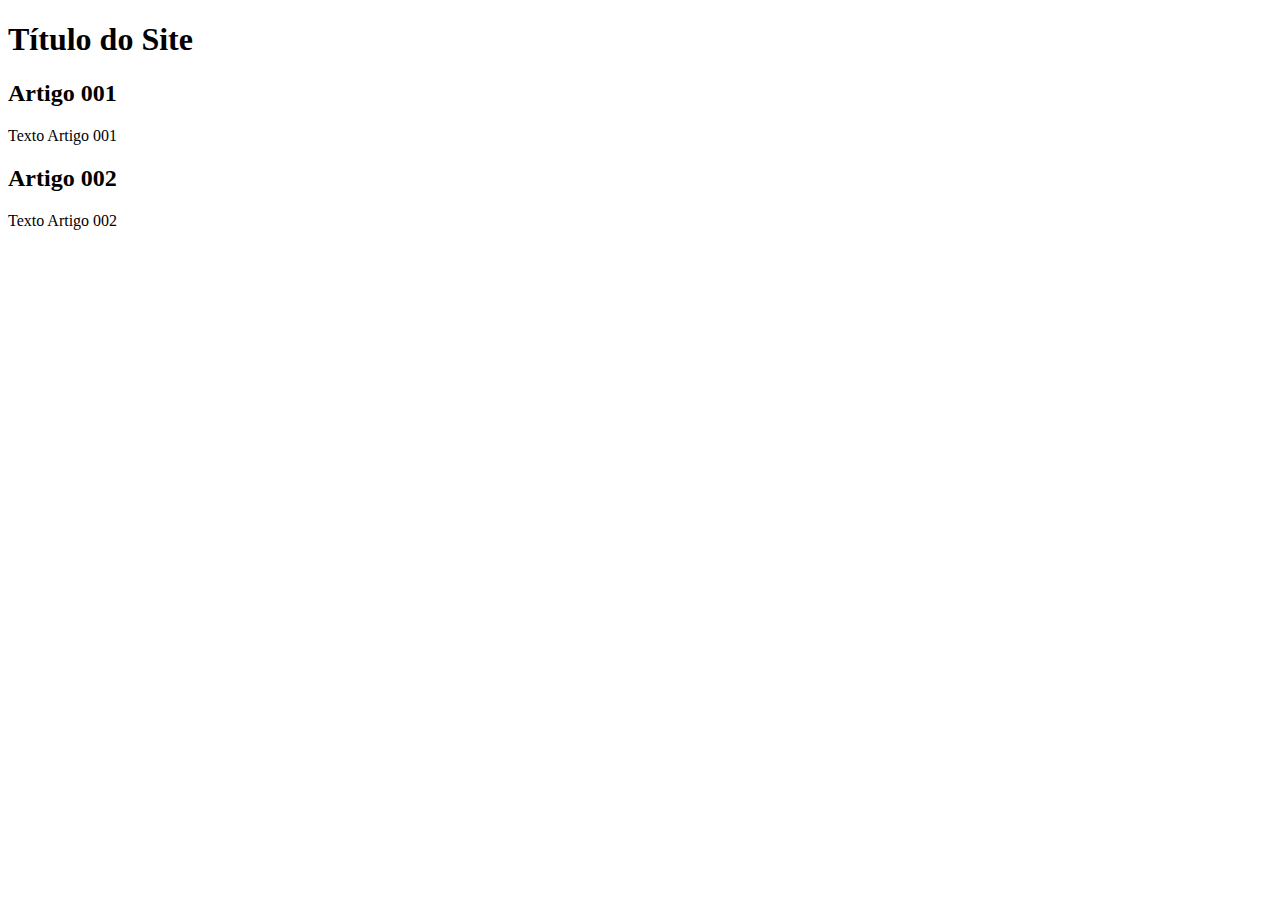
==== index.html @ 01f58240 "add index" ====
<!DOCTYPE html>
<html lang="pt-br">
<head>
    <meta charset="UTF-8">
    <meta http-equiv="X-UA-Compatible" content="IE=edge">
    <meta name="viewport" content="width=device-width, initial-scale=1.0">
    <title>Título do Site</title>
</head>
<body>
    <main>
        <header>
            <h1>Título do Site</h1>
        </header>
        <article>
            <h2>Artigo 001</h2>
            <p>Texto Artigo 001</p>
        </article>
        <article>
            <h2>Artigo 002</h2>
            <p>Texto Artigo 002</p>
        </article>
    </main>
</body>
</html>
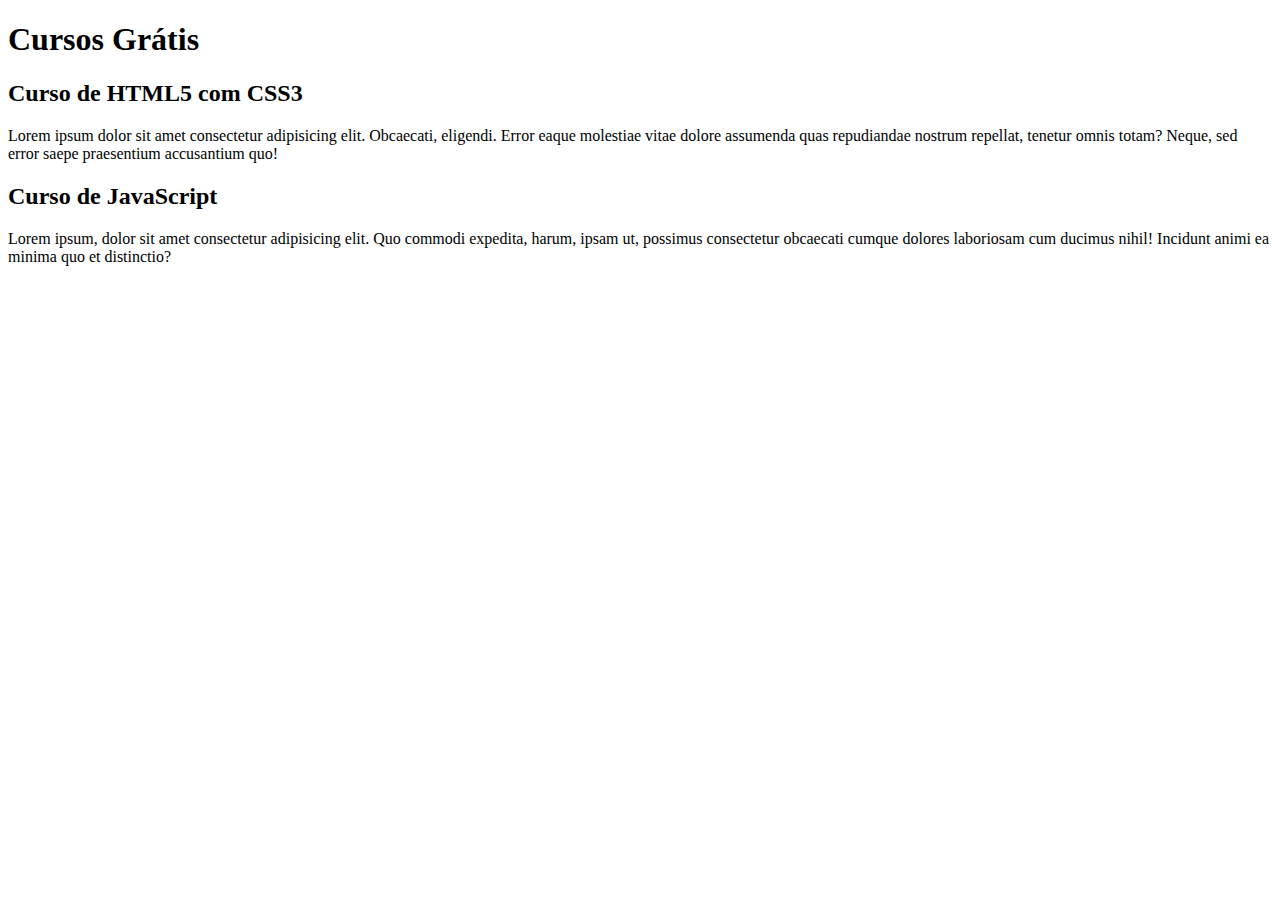
==== commit 77b67ea2: "Comecei a escrever o conteúdo" ====
--- a/index.html
+++ b/index.html
@@ -9,15 +9,15 @@
 <body>
     <main>
         <header>
-            <h1>Título do Site</h1>
+            <h1>Cursos Grátis</h1>
         </header>
         <article>
-            <h2>Artigo 001</h2>
-            <p>Texto Artigo 001</p>
+            <h2>Curso de HTML5 com CSS3</h2>
+            <p>Lorem ipsum dolor sit amet consectetur adipisicing elit. Obcaecati, eligendi. Error eaque molestiae vitae dolore assumenda quas repudiandae nostrum repellat, tenetur omnis totam? Neque, sed error saepe praesentium accusantium quo!</p>
         </article>
         <article>
-            <h2>Artigo 002</h2>
-            <p>Texto Artigo 002</p>
+            <h2>Curso de JavaScript</h2>
+            <p>Lorem ipsum, dolor sit amet consectetur adipisicing elit. Quo commodi expedita, harum, ipsam ut, possimus consectetur obcaecati cumque dolores laboriosam cum ducimus nihil! Incidunt animi ea minima quo et distinctio?</p>
         </article>
     </main>
 </body>
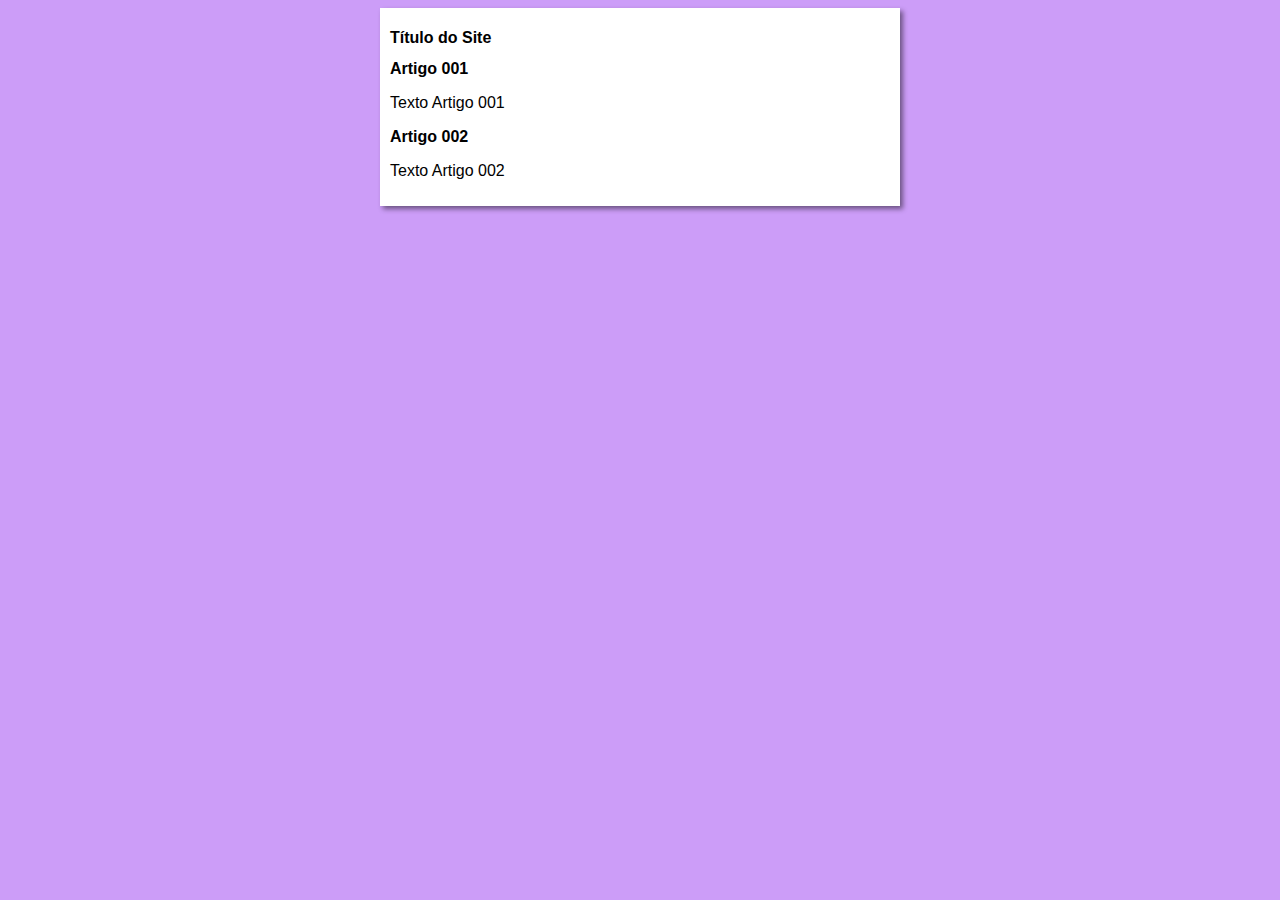
==== commit ac78b061: "Iniciei o design" ====
--- a/index.html
+++ b/index.html
@@ -5,19 +5,20 @@
     <meta http-equiv="X-UA-Compatible" content="IE=edge">
     <meta name="viewport" content="width=device-width, initial-scale=1.0">
     <title>Título do Site</title>
+    <link rel="stylesheet" href="estilos/style.css">
 </head>
 <body>
     <main>
         <header>
-            <h1>Cursos Grátis</h1>
+            <h1>Título do Site</h1>
         </header>
         <article>
-            <h2>Curso de HTML5 com CSS3</h2>
-            <p>Lorem ipsum dolor sit amet consectetur adipisicing elit. Obcaecati, eligendi. Error eaque molestiae vitae dolore assumenda quas repudiandae nostrum repellat, tenetur omnis totam? Neque, sed error saepe praesentium accusantium quo!</p>
+            <h2>Artigo 001</h2>
+            <p>Texto Artigo 001</p>
         </article>
         <article>
-            <h2>Curso de JavaScript</h2>
-            <p>Lorem ipsum, dolor sit amet consectetur adipisicing elit. Quo commodi expedita, harum, ipsam ut, possimus consectetur obcaecati cumque dolores laboriosam cum ducimus nihil! Incidunt animi ea minima quo et distinctio?</p>
+            <h2>Artigo 002</h2>
+            <p>Texto Artigo 002</p>
         </article>
     </main>
 </body>
--- a/estilos/style.css
+++ b/estilos/style.css
@@ -0,0 +1,16 @@
+* {
+    font-family: Arial, Helvetica, sans-serif;
+    font-size: 16px;
+}
+
+body{
+    background-color: rgb(204,157,248) ;
+}
+
+main{
+    background-color: white;
+    width: 500px;
+    margin: auto;
+    padding: 10px;
+    box-shadow: 3px 3px 5px rgba(0, 0, 0, 0.473);
+}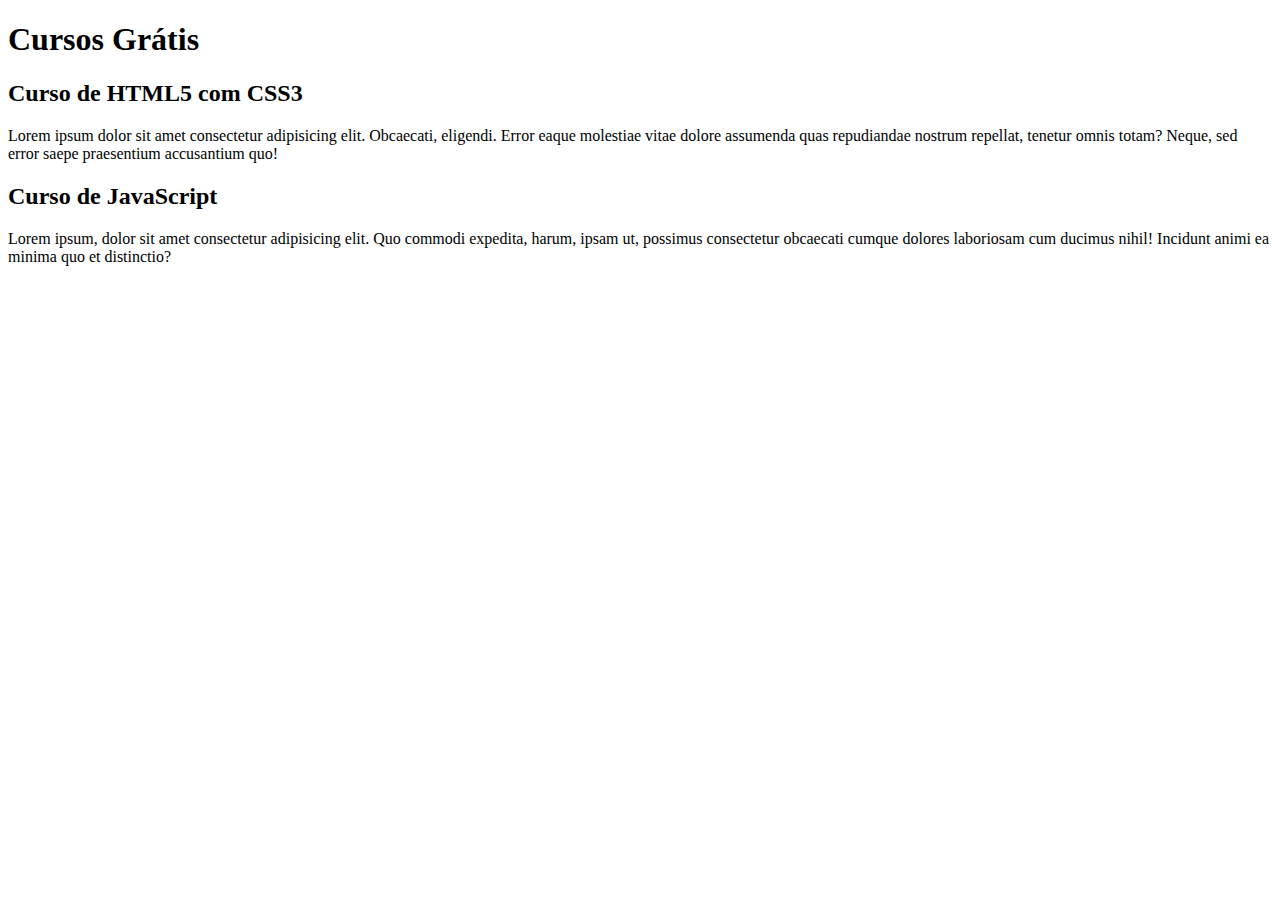
==== commit 1332d7e9: "Update index.html" ====
--- a/index.html
+++ b/index.html
@@ -4,21 +4,20 @@
     <meta charset="UTF-8">
     <meta http-equiv="X-UA-Compatible" content="IE=edge">
     <meta name="viewport" content="width=device-width, initial-scale=1.0">
-    <title>Título do Site</title>
-    <link rel="stylesheet" href="estilos/style.css">
+    <title>Site CursoeVideo</title>
 </head>
 <body>
     <main>
         <header>
-            <h1>Título do Site</h1>
+            <h1>Cursos Grátis</h1>
         </header>
         <article>
-            <h2>Artigo 001</h2>
-            <p>Texto Artigo 001</p>
+            <h2>Curso de HTML5 com CSS3</h2>
+            <p>Lorem ipsum dolor sit amet consectetur adipisicing elit. Obcaecati, eligendi. Error eaque molestiae vitae dolore assumenda quas repudiandae nostrum repellat, tenetur omnis totam? Neque, sed error saepe praesentium accusantium quo!</p>
         </article>
         <article>
-            <h2>Artigo 002</h2>
-            <p>Texto Artigo 002</p>
+            <h2>Curso de JavaScript</h2>
+            <p>Lorem ipsum, dolor sit amet consectetur adipisicing elit. Quo commodi expedita, harum, ipsam ut, possimus consectetur obcaecati cumque dolores laboriosam cum ducimus nihil! Incidunt animi ea minima quo et distinctio?</p>
         </article>
     </main>
 </body>
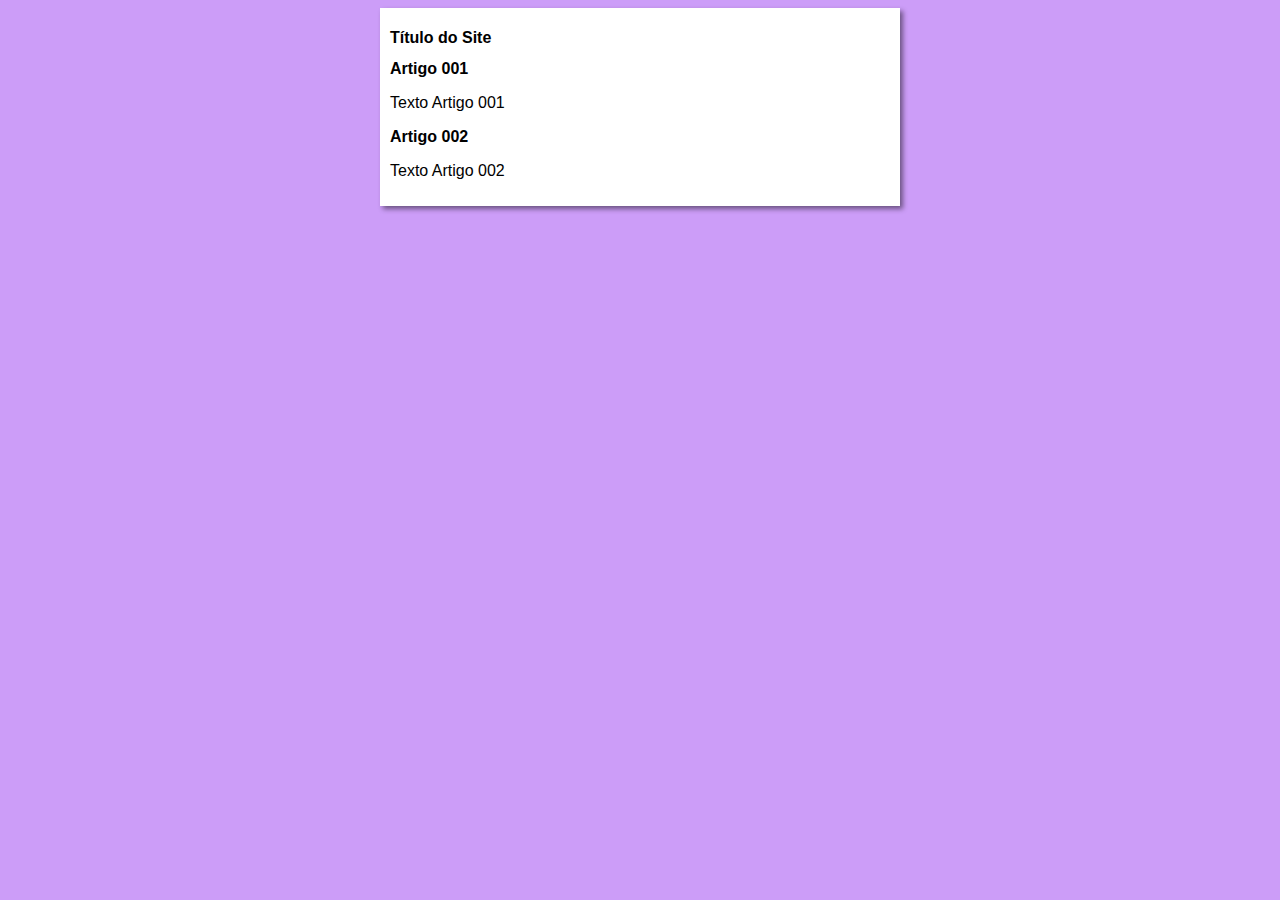
==== commit 2ae69f5c: "Update index.html" ====
--- a/index.html
+++ b/index.html
@@ -4,20 +4,21 @@
     <meta charset="UTF-8">
     <meta http-equiv="X-UA-Compatible" content="IE=edge">
     <meta name="viewport" content="width=device-width, initial-scale=1.0">
-    <title>Site CursoeVideo</title>
+    <title>Curso em Vídeo</title>
+    <link rel="stylesheet" href="estilos/style.css">
 </head>
 <body>
     <main>
         <header>
-            <h1>Cursos Grátis</h1>
+            <h1>Título do Site</h1>
         </header>
         <article>
-            <h2>Curso de HTML5 com CSS3</h2>
-            <p>Lorem ipsum dolor sit amet consectetur adipisicing elit. Obcaecati, eligendi. Error eaque molestiae vitae dolore assumenda quas repudiandae nostrum repellat, tenetur omnis totam? Neque, sed error saepe praesentium accusantium quo!</p>
+            <h2>Artigo 001</h2>
+            <p>Texto Artigo 001</p>
         </article>
         <article>
-            <h2>Curso de JavaScript</h2>
-            <p>Lorem ipsum, dolor sit amet consectetur adipisicing elit. Quo commodi expedita, harum, ipsam ut, possimus consectetur obcaecati cumque dolores laboriosam cum ducimus nihil! Incidunt animi ea minima quo et distinctio?</p>
+            <h2>Artigo 002</h2>
+            <p>Texto Artigo 002</p>
         </article>
     </main>
 </body>
--- a/estilos/style.css
+++ b/estilos/style.css
@@ -0,0 +1,16 @@
+* {
+    font-family: Arial, Helvetica, sans-serif;
+    font-size: 16px;
+}
+
+body{
+    background-color: rgb(204,157,248) ;
+}
+
+main{
+    background-color: white;
+    width: 500px;
+    margin: auto;
+    padding: 10px;
+    box-shadow: 3px 3px 5px rgba(0, 0, 0, 0.473);
+}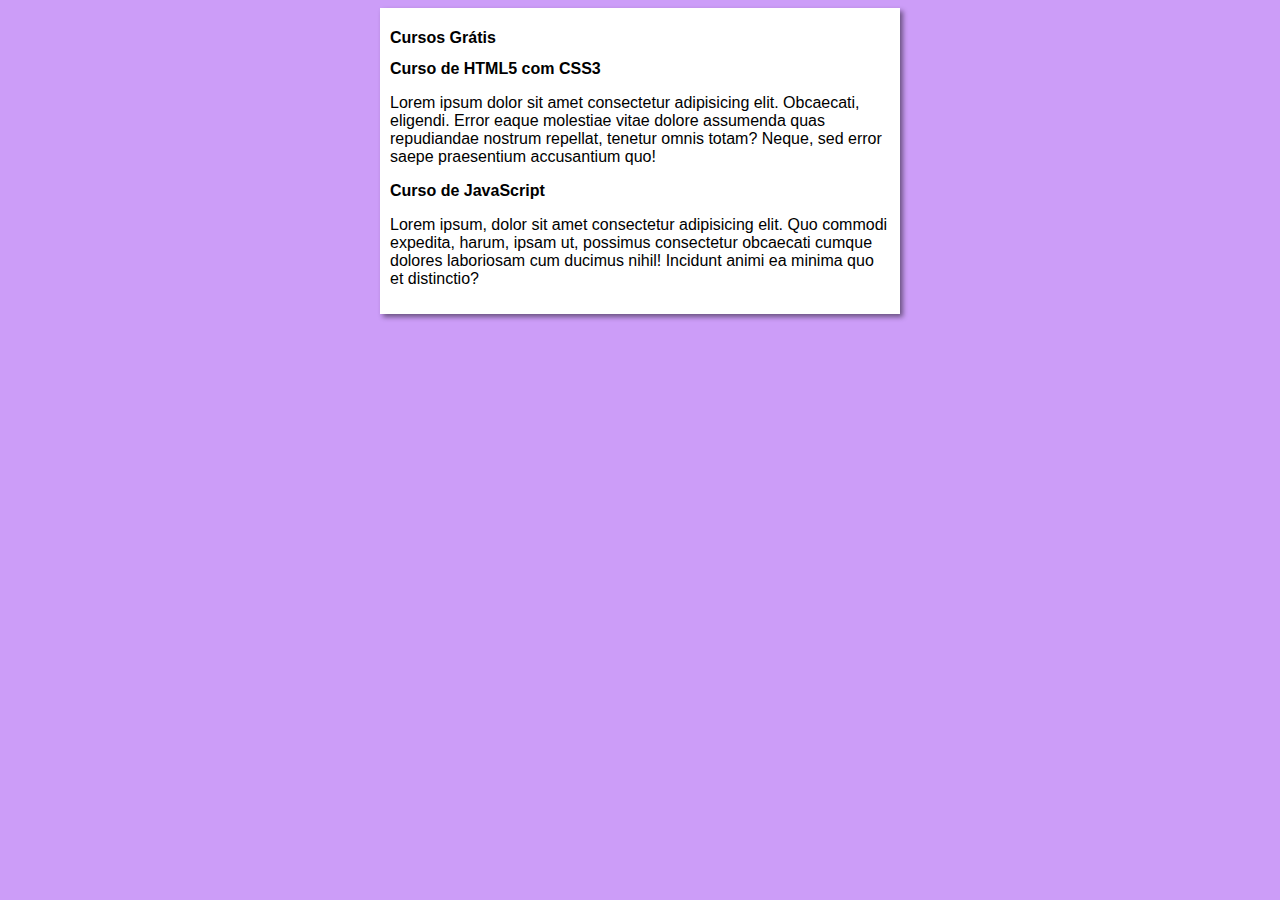
==== commit f92e34ef: "Merge branch 'Design'" ====
--- a/index.html
+++ b/index.html
@@ -10,15 +10,15 @@
 <body>
     <main>
         <header>
-            <h1>Título do Site</h1>
+            <h1>Cursos Grátis</h1>
         </header>
         <article>
-            <h2>Artigo 001</h2>
-            <p>Texto Artigo 001</p>
+            <h2>Curso de HTML5 com CSS3</h2>
+            <p>Lorem ipsum dolor sit amet consectetur adipisicing elit. Obcaecati, eligendi. Error eaque molestiae vitae dolore assumenda quas repudiandae nostrum repellat, tenetur omnis totam? Neque, sed error saepe praesentium accusantium quo!</p>
         </article>
         <article>
-            <h2>Artigo 002</h2>
-            <p>Texto Artigo 002</p>
+            <h2>Curso de JavaScript</h2>
+            <p>Lorem ipsum, dolor sit amet consectetur adipisicing elit. Quo commodi expedita, harum, ipsam ut, possimus consectetur obcaecati cumque dolores laboriosam cum ducimus nihil! Incidunt animi ea minima quo et distinctio?</p>
         </article>
     </main>
 </body>
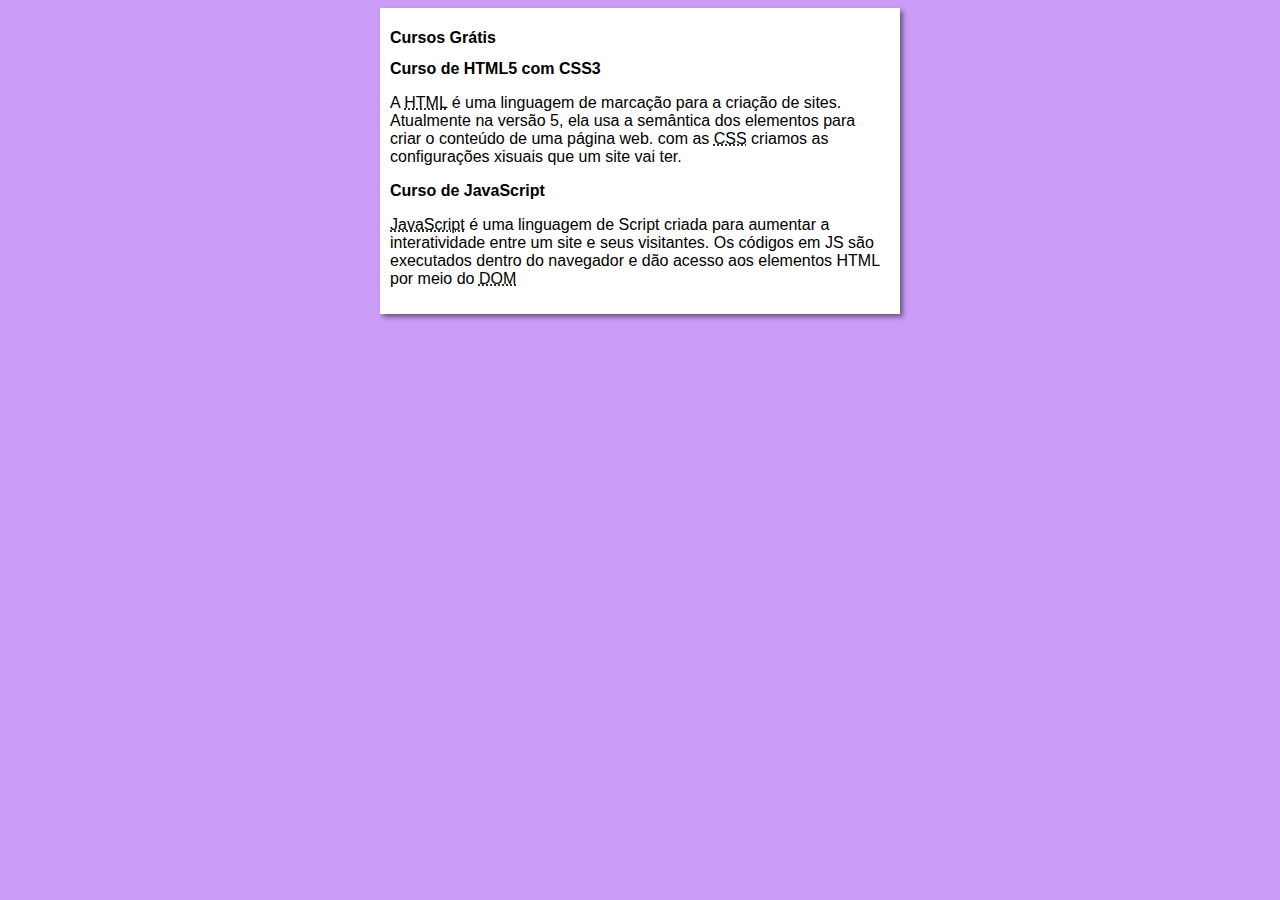
==== commit 57b5281a: "Add imagens" ====
--- a/index.html
+++ b/index.html
@@ -14,11 +14,11 @@
         </header>
         <article>
             <h2>Curso de HTML5 com CSS3</h2>
-            <p>Lorem ipsum dolor sit amet consectetur adipisicing elit. Obcaecati, eligendi. Error eaque molestiae vitae dolore assumenda quas repudiandae nostrum repellat, tenetur omnis totam? Neque, sed error saepe praesentium accusantium quo!</p>
+            <p> A <abbr title="HiperText Markup Language">HTML</abbr> é uma linguagem de marcação para a criação de sites. Atualmente na versão 5, ela usa a semântica dos elementos para criar o conteúdo de uma página web. com as <abbr title="Cascading Style Sheets">CSS</abbr> criamos as configurações xisuais que um site vai ter.</p>
         </article>
         <article>
             <h2>Curso de JavaScript</h2>
-            <p>Lorem ipsum, dolor sit amet consectetur adipisicing elit. Quo commodi expedita, harum, ipsam ut, possimus consectetur obcaecati cumque dolores laboriosam cum ducimus nihil! Incidunt animi ea minima quo et distinctio?</p>
+            <p><abbr title="JavaScript">JavaScript</abbr> é uma linguagem de Script criada para aumentar a interatividade entre um site e seus visitantes. Os códigos em JS são executados dentro do navegador e dão acesso aos elementos HTML por meio do <abbr title="Document Object Model">DOM</abbr></p>
         </article>
     </main>
 </body>
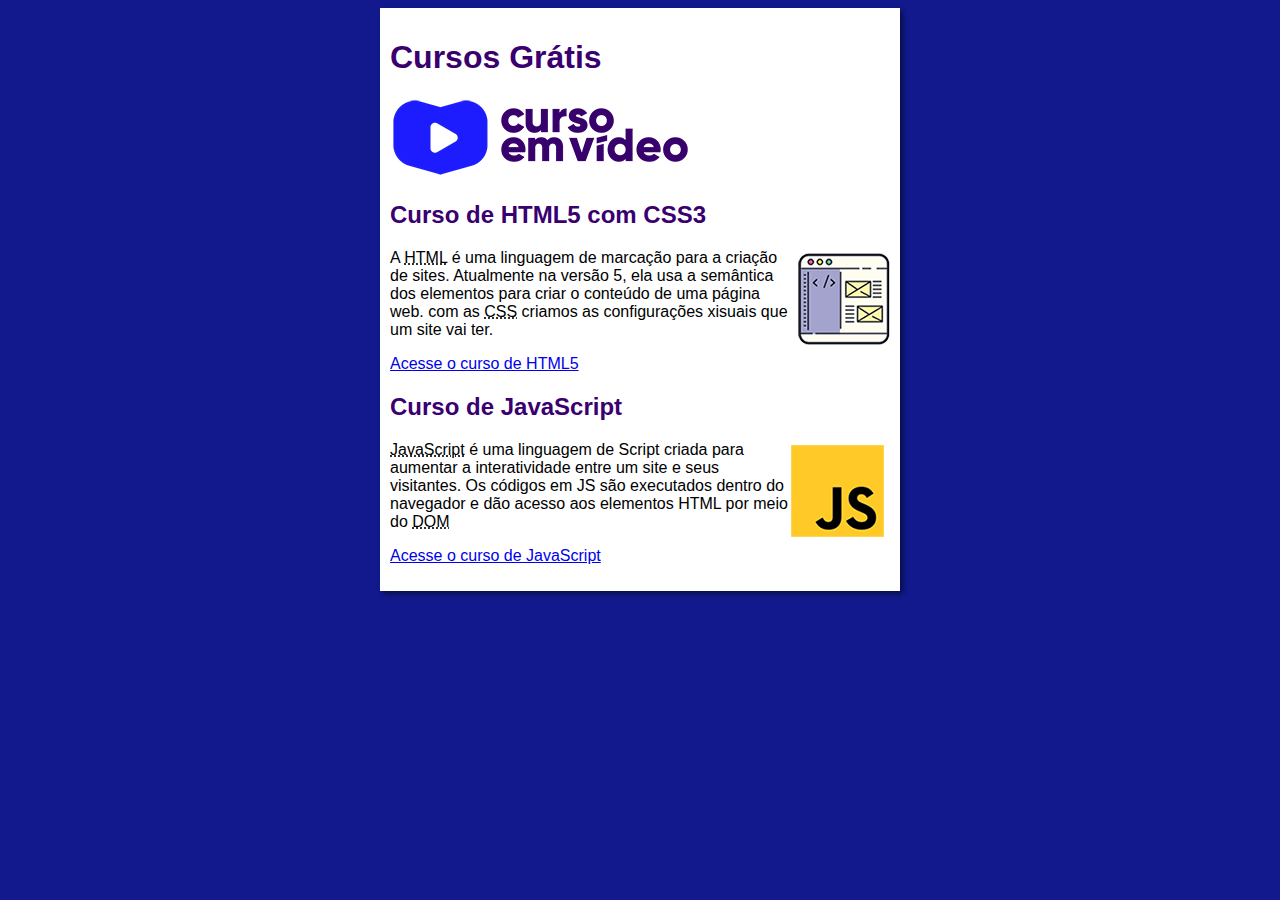
==== commit 588997ca: "add img ao site" ====
--- a/index.html
+++ b/index.html
@@ -11,14 +11,19 @@
     <main>
         <header>
             <h1>Cursos Grátis</h1>
+            <img src="imagens/curso-em-video-cor.png" alt="Curso em Vídeo">
         </header>
         <article>
             <h2>Curso de HTML5 com CSS3</h2>
+            <img class ='lado' src="imagens/curso-html-css.png" alt="Curso HTML">
             <p> A <abbr title="HiperText Markup Language">HTML</abbr> é uma linguagem de marcação para a criação de sites. Atualmente na versão 5, ela usa a semântica dos elementos para criar o conteúdo de uma página web. com as <abbr title="Cascading Style Sheets">CSS</abbr> criamos as configurações xisuais que um site vai ter.</p>
+            <p><a href="curso-html.html">Acesse o curso de HTML5</a></p>
         </article>
         <article>
             <h2>Curso de JavaScript</h2>
+            <img class = 'lado'src="imagens/curso-javascript.png" alt="Curso JavaScript">
             <p><abbr title="JavaScript">JavaScript</abbr> é uma linguagem de Script criada para aumentar a interatividade entre um site e seus visitantes. Os códigos em JS são executados dentro do navegador e dão acesso aos elementos HTML por meio do <abbr title="Document Object Model">DOM</abbr></p>
+            <p><a href="curso-js.html">Acesse o curso de JavaScript</a></p>
         </article>
     </main>
 </body>
--- a/estilos/style.css
+++ b/estilos/style.css
@@ -4,9 +4,19 @@
 }
 
 body{
-    background-color: rgb(204,157,248) ;
+    background-color: rgb(17, 25, 141) ;
 }
-
+h1{
+    font-size: 2em;
+    color: rgb(58, 0, 112);
+}
+h2{
+    font-size: 1.5em;
+    color: rgb(58, 0, 112);
+}
+img.lado{
+    float: right;
+}
 main{
     background-color: white;
     width: 500px;
